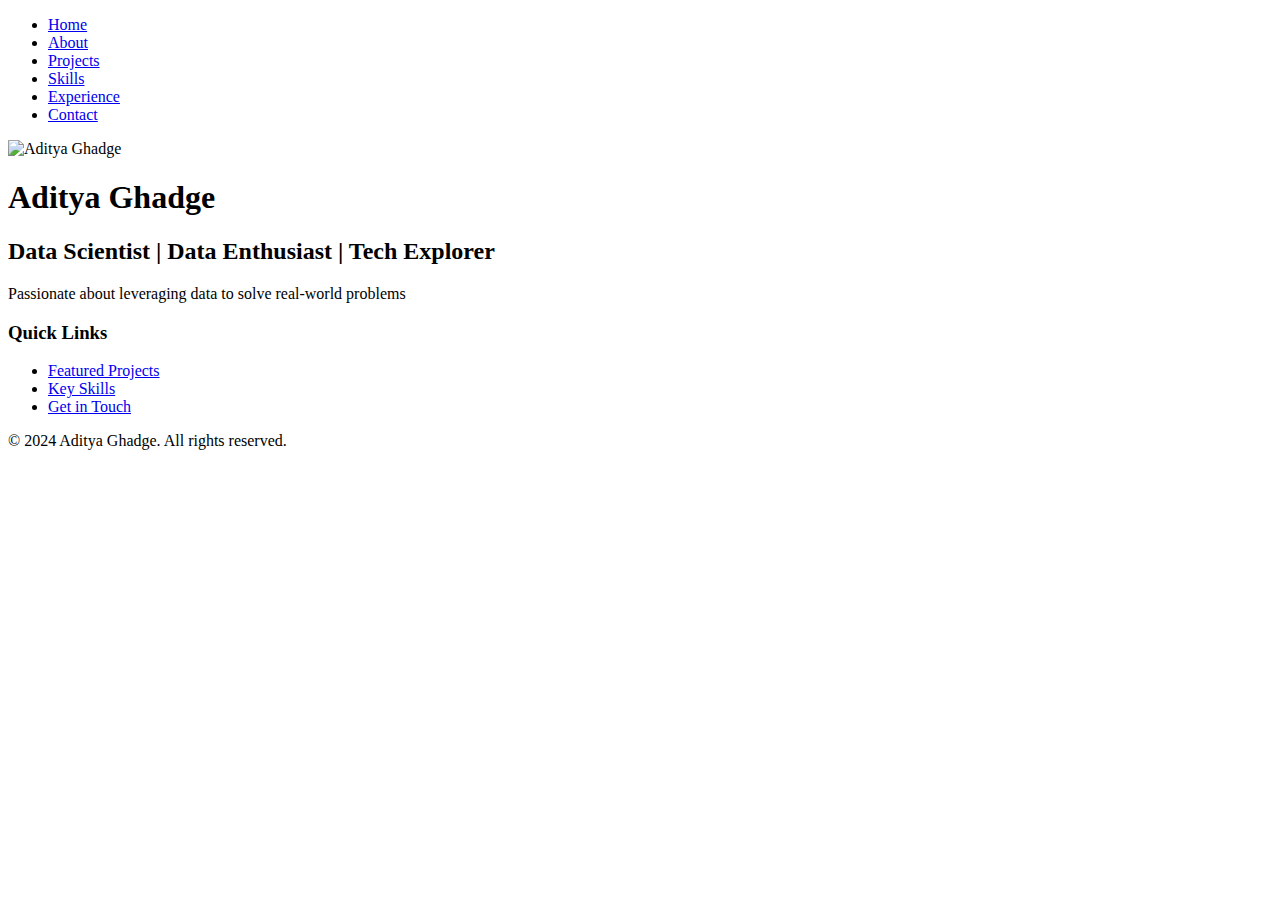
==== index.html @ 36c350b8 "Create index.html" ====
<!DOCTYPE html>
<html lang="en">
<head>
    <meta charset="UTF-8">
    <meta name="viewport" content="width=device-width, initial-scale=1.0">
    <title>Aditya Ghadge - Data Scientist</title>
    <link rel="stylesheet" href="style.css">
</head>
<body>
    <header>
        <nav>
            <ul>
                <li><a href="index.html">Home</a></li>
                <li><a href="about.html">About</a></li>
                <li><a href="projects.html">Projects</a></li>
                <li><a href="skills.html">Skills</a></li>
                <li><a href="experience.html">Experience</a></li>
                <li><a href="contact.html">Contact</a></li>
            </ul>
        </nav>
    </header>

    <main>
        <section id="intro">
            <img src="path_to_your_profile_picture.jpg" alt="Aditya Ghadge">
            <h1>Aditya Ghadge</h1>
            <h2>Data Scientist | Data Enthusiast | Tech Explorer</h2>
            <p>Passionate about leveraging data to solve real-world problems</p>
        </section>

        <section id="quick-links">
            <h3>Quick Links</h3>
            <ul>
                <li><a href="#projects">Featured Projects</a></li>
                <li><a href="#skills">Key Skills</a></li>
                <li><a href="#contact">Get in Touch</a></li>
            </ul>
        </section>
    </main>

    <footer>
        <p>&copy; 2024 Aditya Ghadge. All rights reserved.</p>
    </footer>

    <script src="script.js"></script>
</body>
</html>
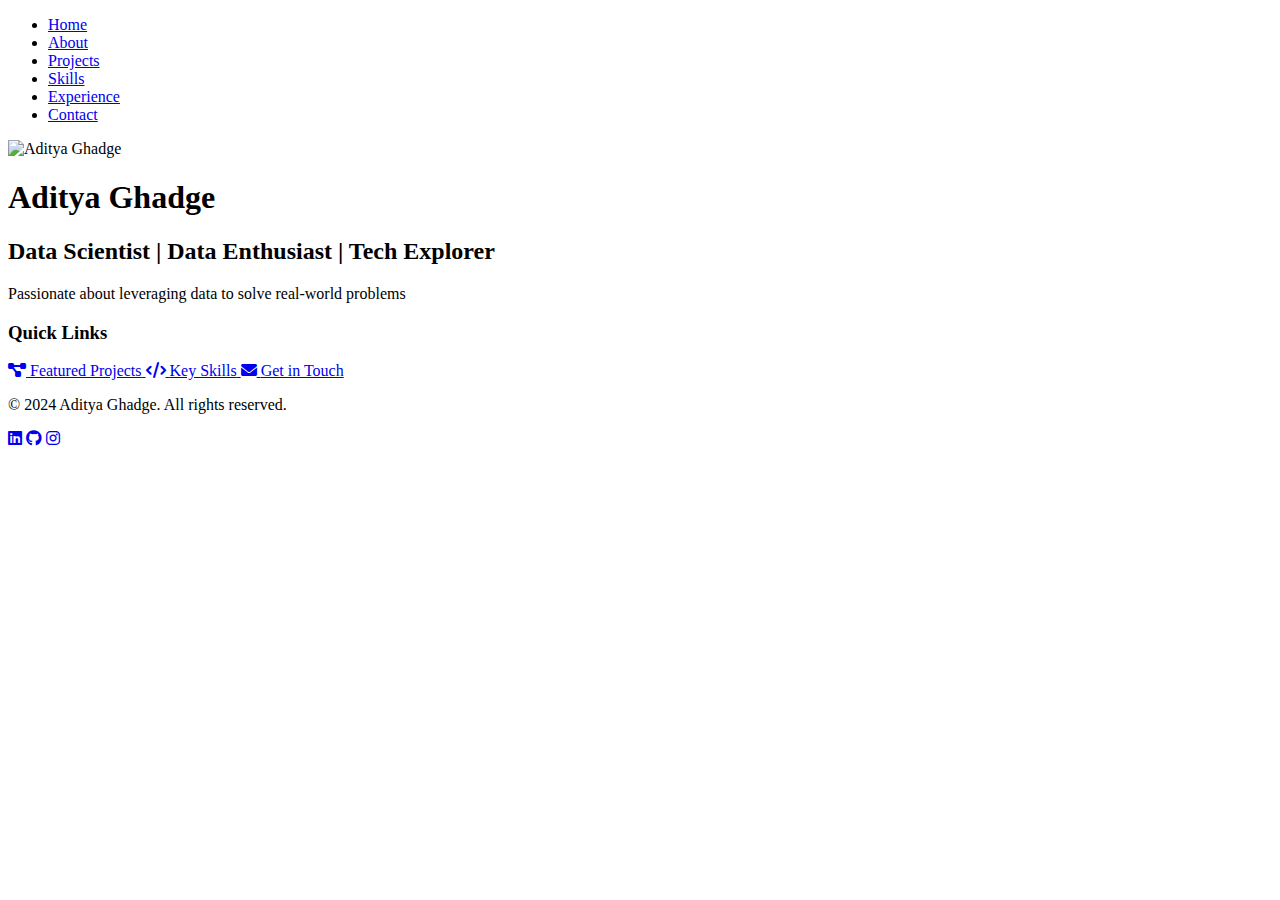
==== commit a591324d: "Update index.html" ====
--- a/index.html
+++ b/index.html
@@ -1,16 +1,27 @@
 <!DOCTYPE html>
 <html lang="en">
 <head>
+    <!-- The character encoding for the HTML document -->
     <meta charset="UTF-8">
+    
+    <!-- Ensures proper rendering on mobile devices -->
     <meta name="viewport" content="width=device-width, initial-scale=1.0">
+    
+    <!-- The title that appears in the browser tab -->
     <title>Aditya Ghadge - Data Scientist</title>
-    <link rel="stylesheet" href="style.css">
+    
+    <!-- Link to your CSS file -->
+    <link rel="stylesheet" href="css/style.css">
+    
+    <!-- Link to Font Awesome for icons -->
+    <link rel="stylesheet" href="https://cdnjs.cloudflare.com/ajax/libs/font-awesome/6.0.0-beta3/css/all.min.css">
 </head>
 <body>
+    <!-- Header section with navigation -->
     <header>
         <nav>
             <ul>
-                <li><a href="index.html">Home</a></li>
+                <li><a href="index.html" class="active">Home</a></li>
                 <li><a href="about.html">About</a></li>
                 <li><a href="projects.html">Projects</a></li>
                 <li><a href="skills.html">Skills</a></li>
@@ -20,28 +31,58 @@
         </nav>
     </header>
 
+    <!-- Main content of the page -->
     <main>
+        <!-- Introduction section -->
         <section id="intro">
-            <img src="path_to_your_profile_picture.jpg" alt="Aditya Ghadge">
-            <h1>Aditya Ghadge</h1>
-            <h2>Data Scientist | Data Enthusiast | Tech Explorer</h2>
-            <p>Passionate about leveraging data to solve real-world problems</p>
+            <!-- Profile picture -->
+            <img src="images/profile-picture.jpg" alt="Aditya Ghadge" class="profile-picture">
+            
+            <!-- Name and title -->
+            <h1 class="name">Aditya Ghadge</h1>
+            <h2 class="title">Data Scientist | Data Enthusiast | Tech Explorer</h2>
+            
+            <!-- Brief description -->
+            <p class="description">Passionate about leveraging data to solve real-world problems</p>
         </section>
 
+        <!-- Quick links section -->
         <section id="quick-links">
             <h3>Quick Links</h3>
-            <ul>
-                <li><a href="#projects">Featured Projects</a></li>
-                <li><a href="#skills">Key Skills</a></li>
-                <li><a href="#contact">Get in Touch</a></li>
-            </ul>
+            <div class="links-container">
+                <!-- Link to Projects page -->
+                <a href="projects.html" class="quick-link">
+                    <i class="fas fa-project-diagram"></i>
+                    <span>Featured Projects</span>
+                </a>
+                
+                <!-- Link to Skills page -->
+                <a href="skills.html" class="quick-link">
+                    <i class="fas fa-code"></i>
+                    <span>Key Skills</span>
+                </a>
+                
+                <!-- Link to Contact page -->
+                <a href="contact.html" class="quick-link">
+                    <i class="fas fa-envelope"></i>
+                    <span>Get in Touch</span>
+                </a>
+            </div>
         </section>
     </main>
 
+    <!-- Footer section -->
     <footer>
         <p>&copy; 2024 Aditya Ghadge. All rights reserved.</p>
+        <!-- Social media links -->
+        <div class="social-links">
+            <a href="https://www.linkedin.com/in/adityaghadge" target="_blank"><i class="fab fa-linkedin"></i></a>
+            <a href="https://github.com/Adityag009" target="_blank"><i class="fab fa-github"></i></a>
+            <a href="https://www.instagram.com/__aaditya__9/" target="_blank"><i class="fab fa-instagram"></i></a>
+        </div>
     </footer>
 
-    <script src="script.js"></script>
+    <!-- Link to your JavaScript file -->
+    <script src="js/script.js"></script>
 </body>
 </html>
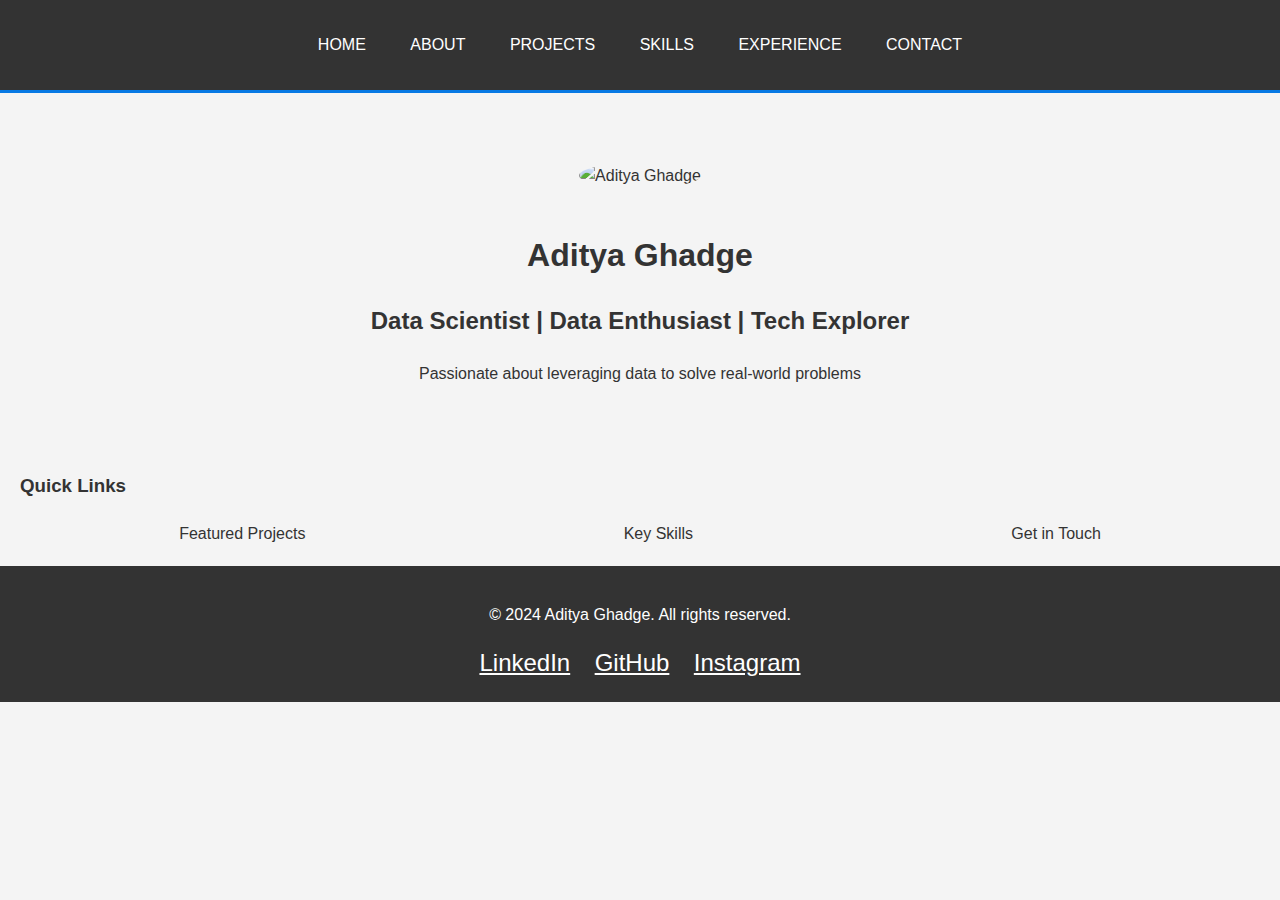
==== commit 964cd109: "first version" ====
--- a/index.html
+++ b/index.html
@@ -1,23 +1,12 @@
 <!DOCTYPE html>
 <html lang="en">
 <head>
-    <!-- The character encoding for the HTML document -->
     <meta charset="UTF-8">
-    
-    <!-- Ensures proper rendering on mobile devices -->
     <meta name="viewport" content="width=device-width, initial-scale=1.0">
-    
-    <!-- The title that appears in the browser tab -->
     <title>Aditya Ghadge - Data Scientist</title>
-    
-    <!-- Link to your CSS file -->
-    <link rel="stylesheet" href="css/style.css">
-    
-    <!-- Link to Font Awesome for icons -->
-    <link rel="stylesheet" href="https://cdnjs.cloudflare.com/ajax/libs/font-awesome/6.0.0-beta3/css/all.min.css">
+    <link rel="stylesheet" href="css/styles.css">
 </head>
 <body>
-    <!-- Header section with navigation -->
     <header>
         <nav>
             <ul>
@@ -30,59 +19,32 @@
             </ul>
         </nav>
     </header>
-
-    <!-- Main content of the page -->
     <main>
-        <!-- Introduction section -->
         <section id="intro">
             <!-- Profile picture -->
             <img src="images/profile-picture.jpg" alt="Aditya Ghadge" class="profile-picture">
             
-            <!-- Name and title -->
-            <h1 class="name">Aditya Ghadge</h1>
-            <h2 class="title">Data Scientist | Data Enthusiast | Tech Explorer</h2>
-            
-            <!-- Brief description -->
-            <p class="description">Passionate about leveraging data to solve real-world problems</p>
+            <h1>Aditya Ghadge</h1>
+            <h2>Data Scientist | Data Enthusiast | Tech Explorer</h2>
+            <p>Passionate about leveraging data to solve real-world problems</p>
         </section>
-
-        <!-- Quick links section -->
         <section id="quick-links">
             <h3>Quick Links</h3>
             <div class="links-container">
-                <!-- Link to Projects page -->
-                <a href="projects.html" class="quick-link">
-                    <i class="fas fa-project-diagram"></i>
-                    <span>Featured Projects</span>
-                </a>
-                
-                <!-- Link to Skills page -->
-                <a href="skills.html" class="quick-link">
-                    <i class="fas fa-code"></i>
-                    <span>Key Skills</span>
-                </a>
-                
-                <!-- Link to Contact page -->
-                <a href="contact.html" class="quick-link">
-                    <i class="fas fa-envelope"></i>
-                    <span>Get in Touch</span>
-                </a>
+                <a href="projects.html" class="quick-link">Featured Projects</a>
+                <a href="skills.html" class="quick-link">Key Skills</a>
+                <a href="contact.html" class="quick-link">Get in Touch</a>
             </div>
         </section>
     </main>
-
-    <!-- Footer section -->
     <footer>
         <p>&copy; 2024 Aditya Ghadge. All rights reserved.</p>
-        <!-- Social media links -->
         <div class="social-links">
-            <a href="https://www.linkedin.com/in/adityaghadge" target="_blank"><i class="fab fa-linkedin"></i></a>
-            <a href="https://github.com/Adityag009" target="_blank"><i class="fab fa-github"></i></a>
-            <a href="https://www.instagram.com/__aaditya__9/" target="_blank"><i class="fab fa-instagram"></i></a>
+            <a href="https://www.linkedin.com/in/adityaghadge" target="_blank">LinkedIn</a>
+            <a href="https://github.com/Adityag009" target="_blank">GitHub</a>
+            <a href="https://www.instagram.com/__aaditya__9/" target="_blank">Instagram</a>
         </div>
     </footer>
-
-    <!-- Link to your JavaScript file -->
     <script src="js/script.js"></script>
 </body>
 </html>
--- a/css/styles.css
+++ b/css/styles.css
@@ -0,0 +1,284 @@
+/* General Styles */
+body {
+    font-family: 'Arial', sans-serif;
+    line-height: 1.6;
+    color: #333;
+    margin: 0;
+    padding: 0;
+    background-color: #f4f4f4;
+}
+
+.container {
+    width: 80%;
+    margin: auto;
+    overflow: hidden;
+    padding: 0 20px;
+}
+
+/* Header Styles */
+header {
+    background-color: #333;
+    color: #fff;
+    padding: 1em 0;
+    text-align: center;
+    border-bottom: #0779e4 3px solid;
+}
+
+header a {
+    color: #fff;
+    text-decoration: none;
+    text-transform: uppercase;
+    font-size: 16px;
+}
+
+header ul {
+    padding: 0;
+    list-style: none;
+    text-align: center;
+}
+
+header li {
+    display: inline;
+    padding: 0 20px;
+}
+
+header nav {
+    margin-top: 10px;
+}
+
+/* Main Content Styles */
+main {
+    padding: 20px;
+}
+
+h1, h2, h3 {
+    color: #333;
+}
+
+/* Button Styles */
+.btn {
+    display: inline-block;
+    padding: 10px 20px;
+    background: #0779e4;
+    color: #fff;
+    text-decoration: none;
+    border-radius: 5px;
+    transition: background 0.3s ease;
+}
+
+.btn:hover {
+    background: #0056b3;
+}
+
+/* Home Page Styles */
+#intro {
+    text-align: center;
+    padding: 50px 0;
+}
+
+#intro img {
+    width: 150px;
+    height: 150px;
+    border-radius: 50%;
+    margin-bottom: 20px;
+}
+
+.links-container {
+    display: flex;
+    justify-content: space-around;
+    margin-top: 20px;
+}
+
+.quick-link {
+    text-align: center;
+    text-decoration: none;
+    color: #333;
+}
+
+.quick-link i {
+    font-size: 2em;
+    margin-bottom: 10px;
+}
+
+/* Footer Styles */
+footer {
+    background: #333;
+    color: #fff;
+    text-align: center;
+    padding: 10px 0; /* Reduced padding */
+}
+
+.social-links a {
+    color: #fff;
+    font-size: 1.2em;
+    margin: 0 10px;
+}
+/* Button Styles */
+.btn {
+    display: inline-block;
+    padding: 10px 20px;
+    background: #0779e4;
+    color: #98edf4;
+    text-decoration: none;
+    border-radius: 5px;
+    transition: background 0.3s ease;
+}
+
+.btn:hover {
+    background: #0056b3;
+}
+
+
+/* Projects Page Styles */
+.project-grid {
+    display: grid;
+    grid-template-columns: repeat(auto-fit, minmax(300px, 1fr));
+    gap: 20px;
+}
+
+.project-card {
+    background: #f4f4f4;
+    padding: 20px;
+    border-radius: 8px;
+    box-shadow: 0 2px 5px rgba(0, 0, 0, 0.1);
+}
+
+/* Skills Page Styles */
+.skills-container {
+    display: flex;
+    flex-wrap: wrap;
+    justify-content: space-between;
+}
+
+.skill-category {
+    flex-basis: calc(33% - 20px);
+    margin-bottom: 30px;
+    background-color: #f9f9f9;
+    border-radius: 8px;
+    padding: 20px;
+    box-shadow: 0 2px 5px rgba(0, 0, 0, 0.1);
+}
+
+.skill-category h2 {
+    color: #0779e4;
+    margin-bottom: 15px;
+    display: flex;
+    align-items: center;
+}
+
+.skill-category h2 i {
+    margin-right: 10px;
+}
+
+.skill-category ul {
+    list-style-type: none;
+    padding: 0;
+}
+
+.skill-category ul li {
+    margin-bottom: 10px;
+    display: flex;
+    align-items: center;
+}
+
+.skill-category ul li i,
+.skill-category ul li .icon {
+    margin-right: 10px;
+    width: 20px;
+    text-align: center;
+}
+
+.icon {
+    background-color: #0779e4;
+    color: white;
+    border-radius: 4px;
+    padding: 2px 4px;
+    font-size: 0.8em;
+    font-weight: bold;
+}
+
+@media (max-width: 768px) {
+    .skill-category {
+        flex-basis: calc(50% - 15px);
+    }
+}
+
+@media (max-width: 480px) {
+    .skill-category {
+        flex-basis: 100%;
+    }
+}
+
+/* Experience Page Styles */
+.experience-item {
+    margin-bottom: 40px;
+    border-left: 3px solid #0779e4;
+    padding-left: 20px;
+}
+
+.experience-item h2 {
+    color: #0779e4;
+    margin-bottom: 5px;
+}
+
+.experience-item h3 {
+    color: #333;
+    font-style: italic;
+    margin-bottom: 5px;
+}
+
+.experience-item .date {
+    color: #666;
+    margin-bottom: 15px;
+}
+
+.experience-item ul {
+    margin-left: 20px;
+}
+
+.experience-item ul li {
+    margin-bottom: 10px;
+}
+
+.experience-item ul ul {
+    margin-top: 5px;
+}
+
+.experience-item a {
+    color: #0779e4;
+    text-decoration: none;
+}
+
+.experience-item a:hover {
+    text-decoration: underline;
+}
+
+/* Contact Page Styles */
+.contact-container {
+    display: flex;
+    justify-content: space-between;
+}
+
+.contact-info, .contact-form {
+    flex-basis: 45%;
+}
+
+.contact-form input, .contact-form textarea {
+    width: 100%;
+    padding: 10px;
+    margin-bottom: 10px;
+}
+
+/* Footer Styles */
+footer {
+    background: #333;
+    color: #fff;
+    text-align: center;
+    padding: 20px 0;
+}
+
+.social-links a {
+    color: #fff;
+    font-size: 1.5em;
+    margin: 0 10px;
+}
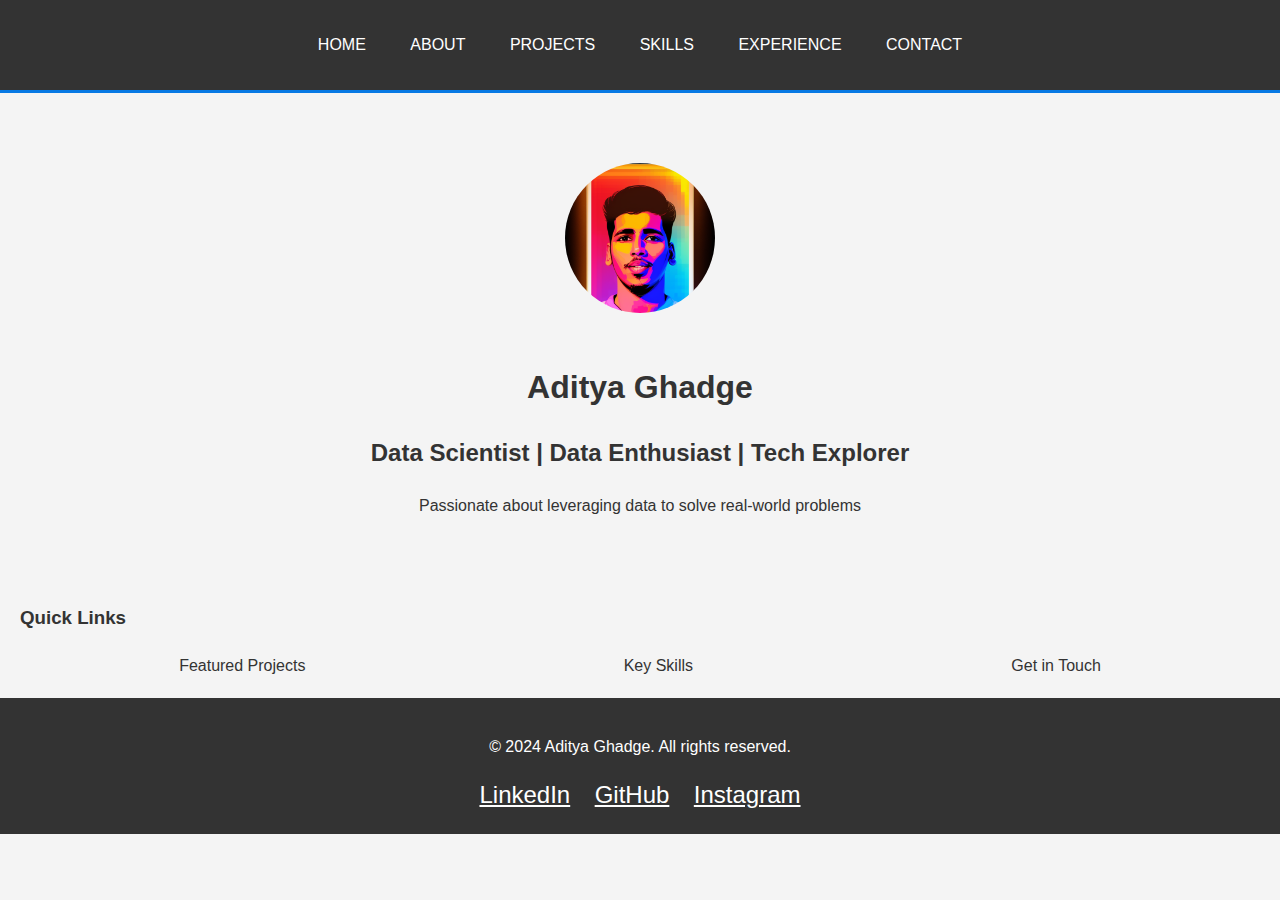
==== commit fbfc9c8f: "Update index.html" ====
--- a/index.html
+++ b/index.html
@@ -22,7 +22,7 @@
     <main>
         <section id="intro">
             <!-- Profile picture -->
-            <img src="images/profile-picture.jpg" alt="Aditya Ghadge" class="profile-picture">
+            <img src="Images/leapai.png" alt="Aditya Ghadge" class="profile-picture">
             
             <h1>Aditya Ghadge</h1>
             <h2>Data Scientist | Data Enthusiast | Tech Explorer</h2>
@@ -40,7 +40,7 @@
     <footer>
         <p>&copy; 2024 Aditya Ghadge. All rights reserved.</p>
         <div class="social-links">
-            <a href="https://www.linkedin.com/in/adityaghadge" target="_blank">LinkedIn</a>
+            <a href="https://www.linkedin.com/in/aditya-ghadge-a82b30240/" target="_blank">LinkedIn</a>
             <a href="https://github.com/Adityag009" target="_blank">GitHub</a>
             <a href="https://www.instagram.com/__aaditya__9/" target="_blank">Instagram</a>
         </div>
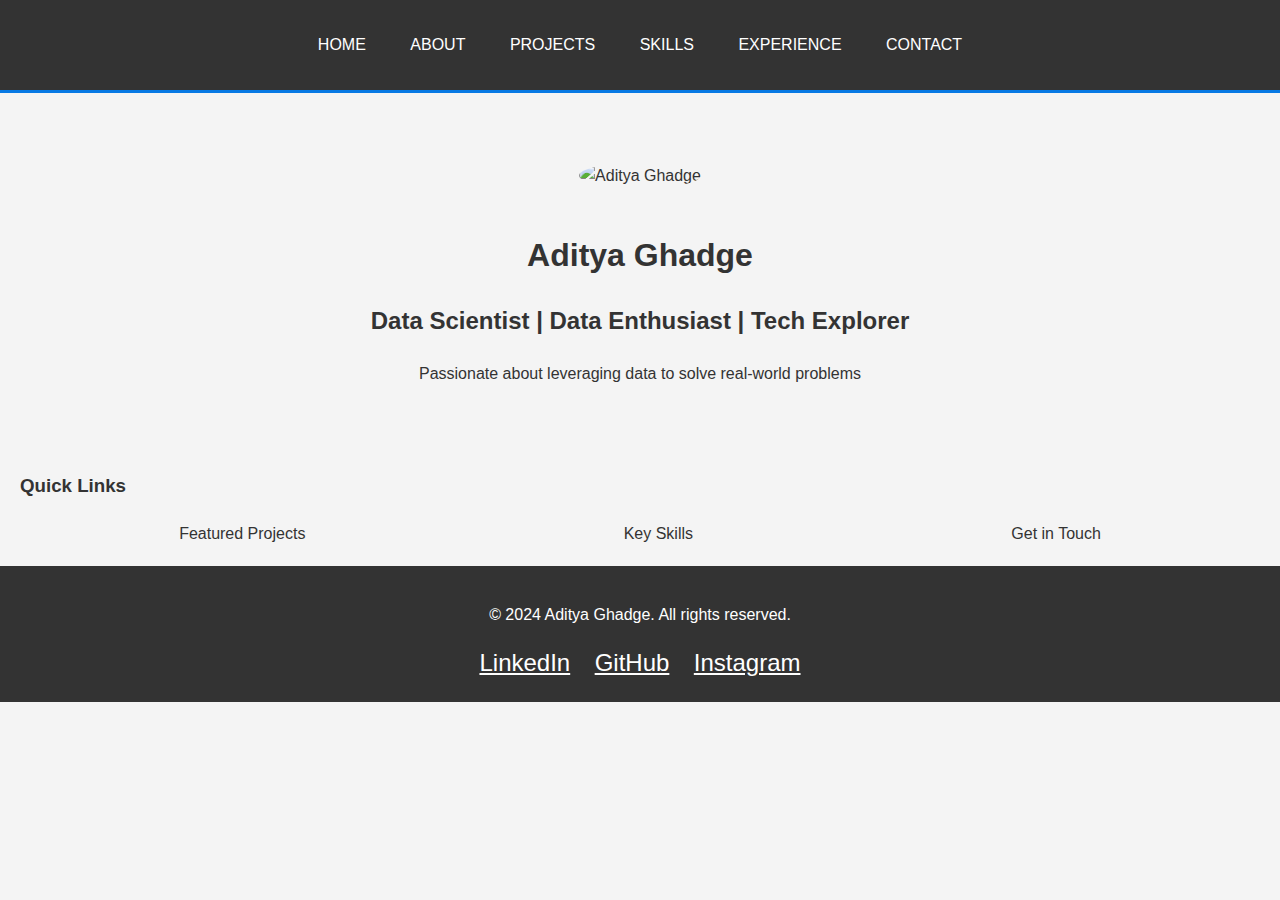
==== commit 41af4d59: "image added" ====
--- a/index.html
+++ b/index.html
@@ -22,7 +22,7 @@
     <main>
         <section id="intro">
             <!-- Profile picture -->
-            <img src="Images/leapai.png" alt="Aditya Ghadge" class="profile-picture">
+            <img src="images/leapai.png" alt="Aditya Ghadge" class="profile-picture">
             
             <h1>Aditya Ghadge</h1>
             <h2>Data Scientist | Data Enthusiast | Tech Explorer</h2>
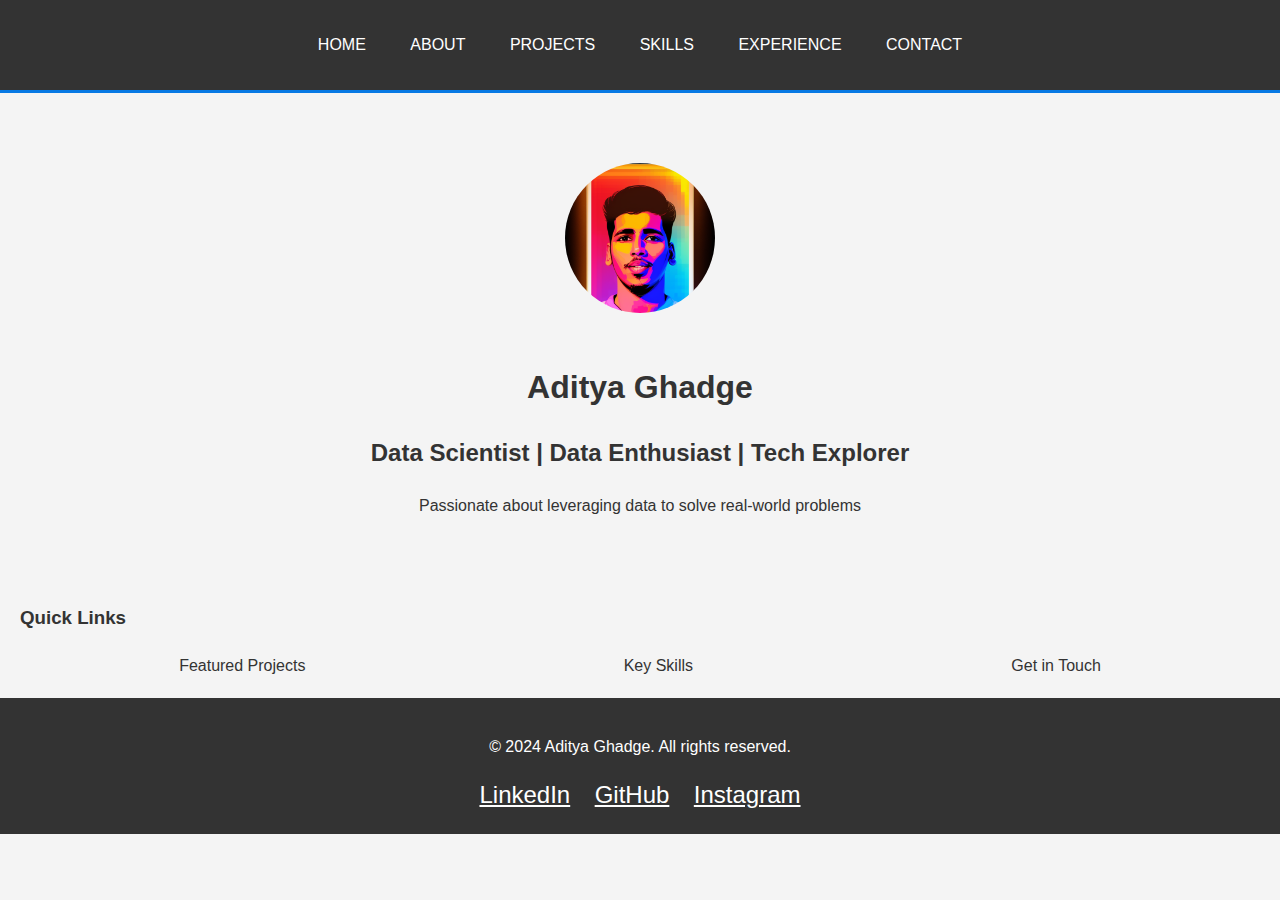
==== commit c3a4da86: "Update index.html" ====
--- a/index.html
+++ b/index.html
@@ -23,7 +23,6 @@
         <section id="intro">
             <!-- Profile picture -->
             <img src="images/leapai.png" alt="Aditya Ghadge" class="profile-picture">
-            
             <h1>Aditya Ghadge</h1>
             <h2>Data Scientist | Data Enthusiast | Tech Explorer</h2>
             <p>Passionate about leveraging data to solve real-world problems</p>
